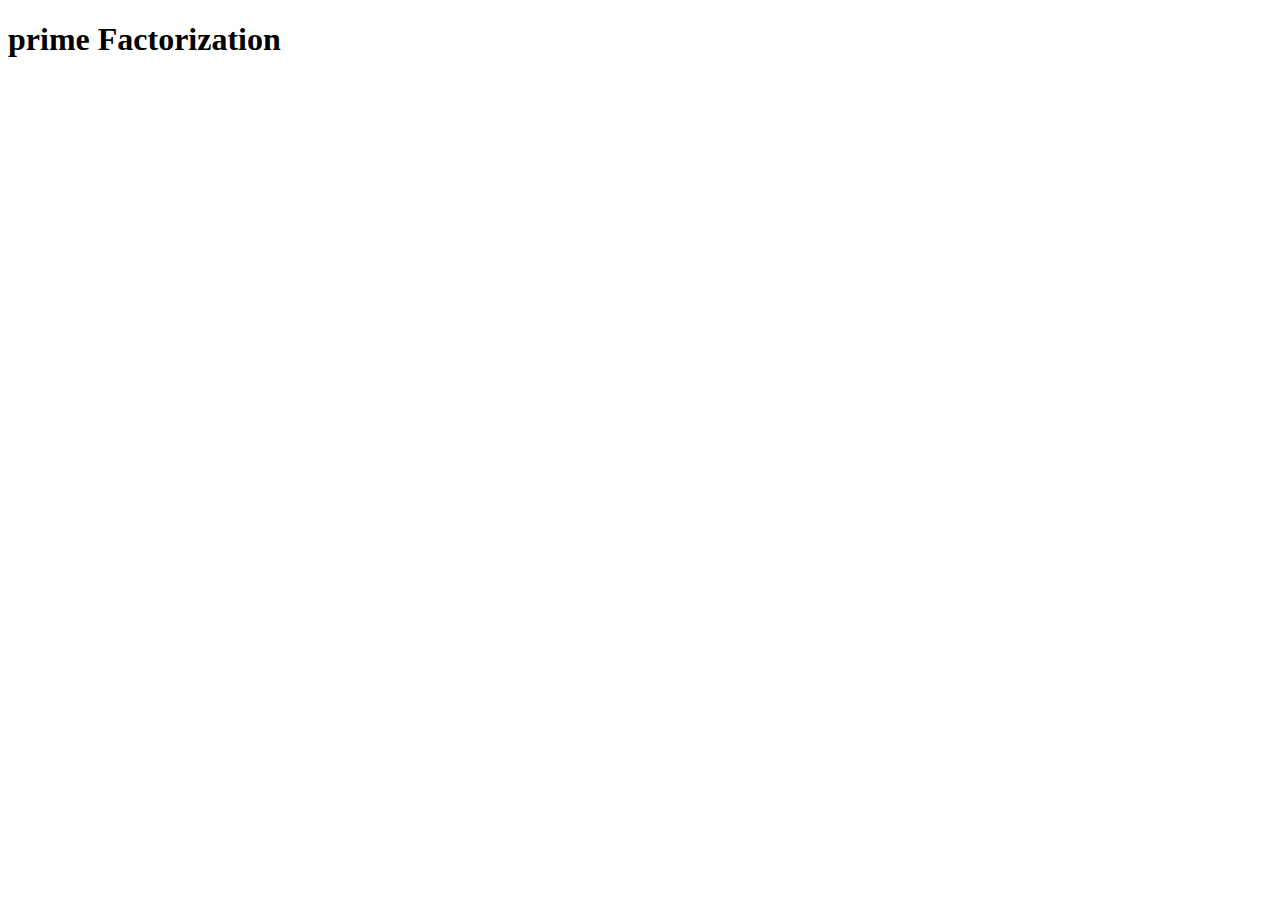
==== AMP/Opdrachten/primeFactorization/index.html @ 6bb362fe "Added whatever this stuff is" ====
<!DOCTYPE html>
<html>
  <head>
    <meta charset="utf-8">
    <title>Divisors</title>
    <style media="screen">
    table, th, td {
        border: 0.1px solid black;
      }
    </style>
  </head>
  <body>
    <h1>prime Factorization</h1>
    <div id="content">

    </div>
    <script src="../../lib/Number.js"></script>
    <script src="script.js"></script>

  </body>
</html>
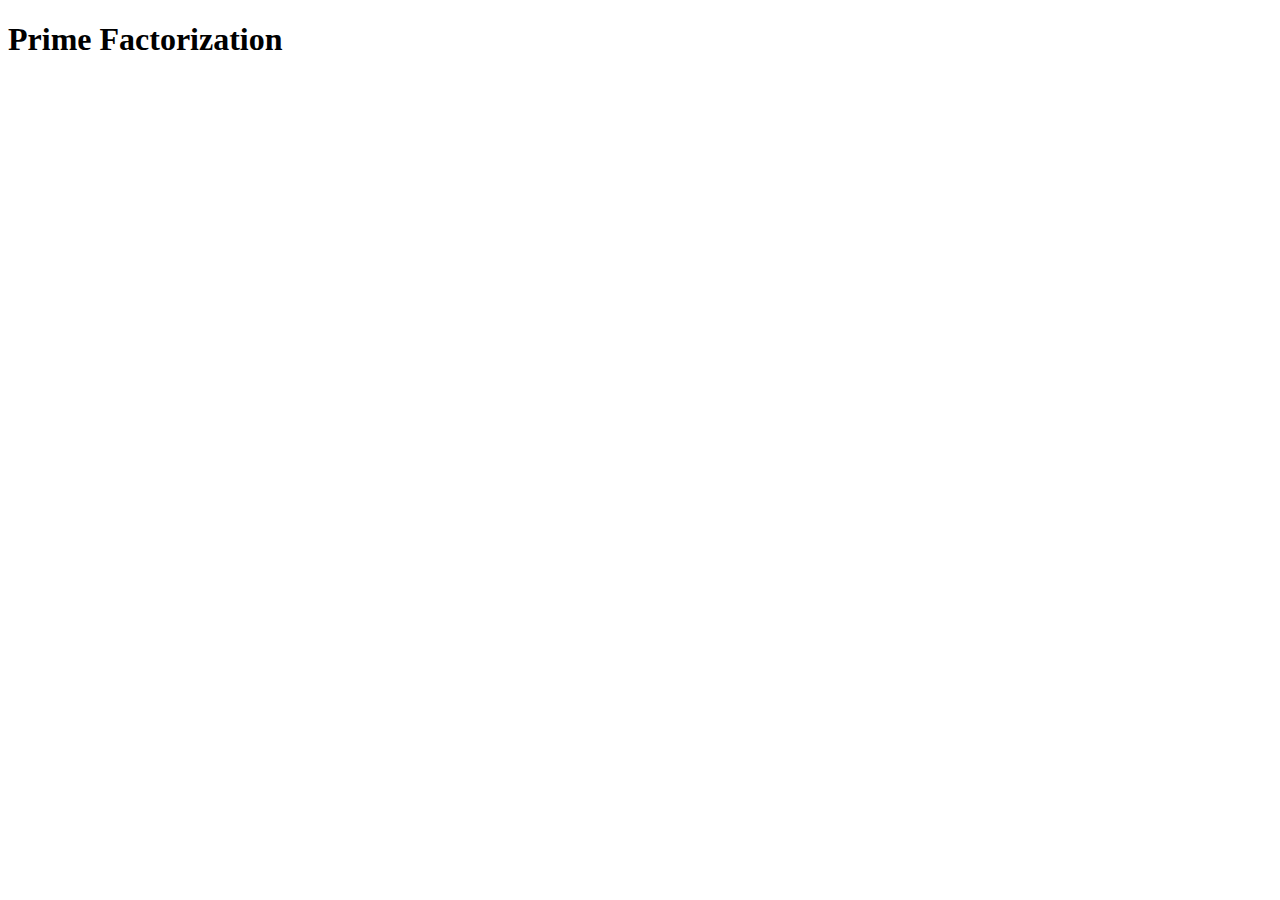
==== commit 63b88c9b: "Added some assignments" ====
--- a/AMP/Opdrachten/primeFactorization/index.html
+++ b/AMP/Opdrachten/primeFactorization/index.html
@@ -2,20 +2,14 @@
 <html>
   <head>
     <meta charset="utf-8">
-    <title>Divisors</title>
-    <style media="screen">
-    table, th, td {
-        border: 0.1px solid black;
-      }
-    </style>
+    <title>Prime Factorization</title>
   </head>
   <body>
-    <h1>prime Factorization</h1>
+    <h1>Prime Factorization</h1>
     <div id="content">
-
     </div>
     <script src="../../lib/Number.js"></script>
+    <script src="../../lib/NumberPair.js"></script>
     <script src="script.js"></script>
-
   </body>
 </html>
